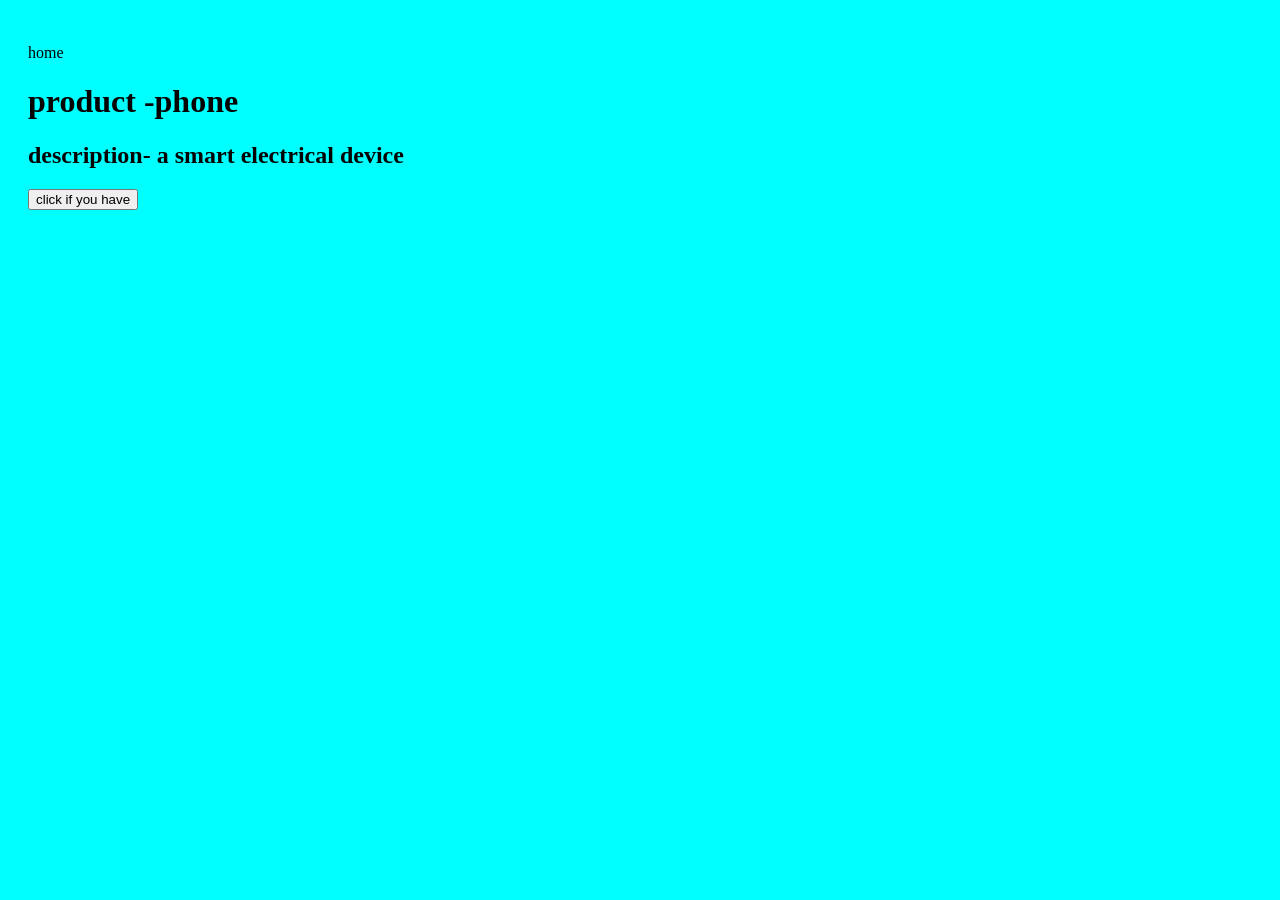
==== home.html @ cf3fac3a "2" ====
<!DOCTYPE html>
<html lang="en">
<head>
    <meta charset="UTF-8">
    <meta name="viewport" content="width=device-width, initial-scale=1.0">
    <title>Document</title>
   <link rel="stylesheet" href="style.css">
</head>
<body>
    <p>home</p>
    <h1> product -phone</h1>
    <h2> description- a smart electrical device </h2>
    <button onclick="yes()">click if you have</button>
    <p id="demo"></p>
</body>
<script src="home.js"></script>
</html>
---- style.css ----
body{
    padding:20px;
    background-color: aqua;
}
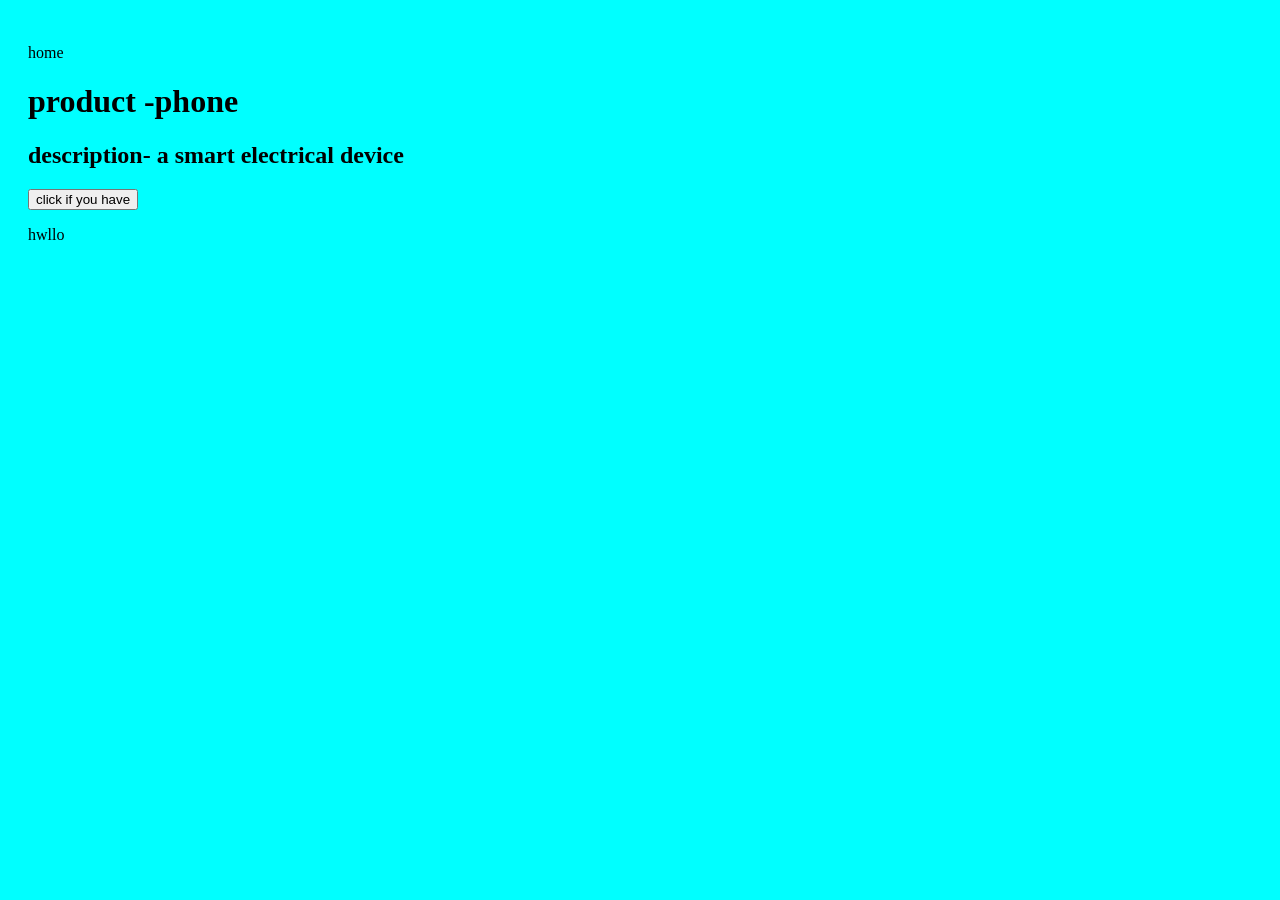
==== commit 3b0e45dd: "Update home.html" ====
--- a/home.html
+++ b/home.html
@@ -12,6 +12,7 @@
     <h2> description- a smart electrical device </h2>
     <button onclick="yes()">click if you have</button>
     <p id="demo"></p>
+    <p>hwllo</p>
 </body>
 <script src="home.js"></script>
-</html>+</html>
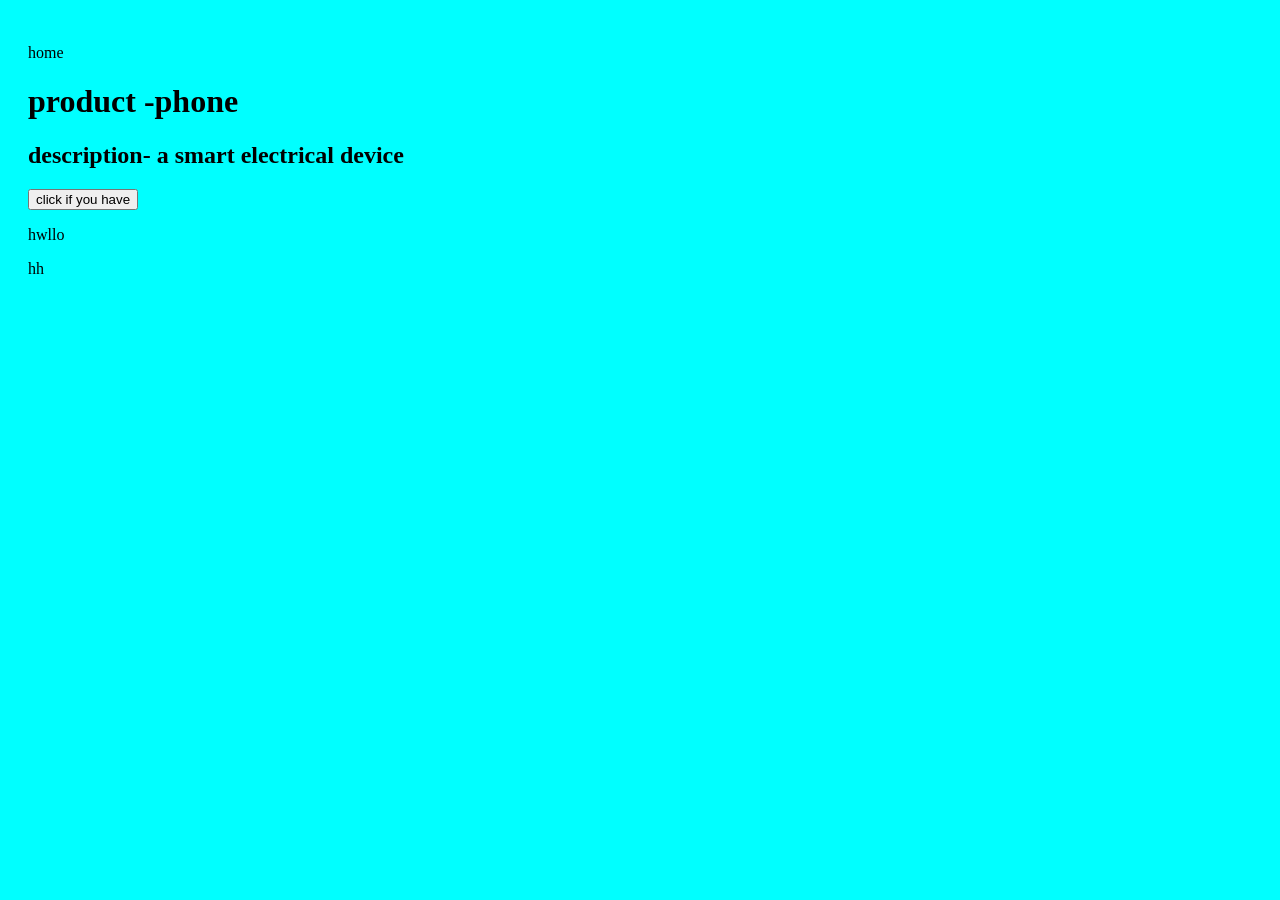
==== commit ef95be33: "Update home.html" ====
--- a/home.html
+++ b/home.html
@@ -13,6 +13,7 @@
     <button onclick="yes()">click if you have</button>
     <p id="demo"></p>
     <p>hwllo</p>
+    <p>hh</p>
 </body>
 <script src="home.js"></script>
 </html>
